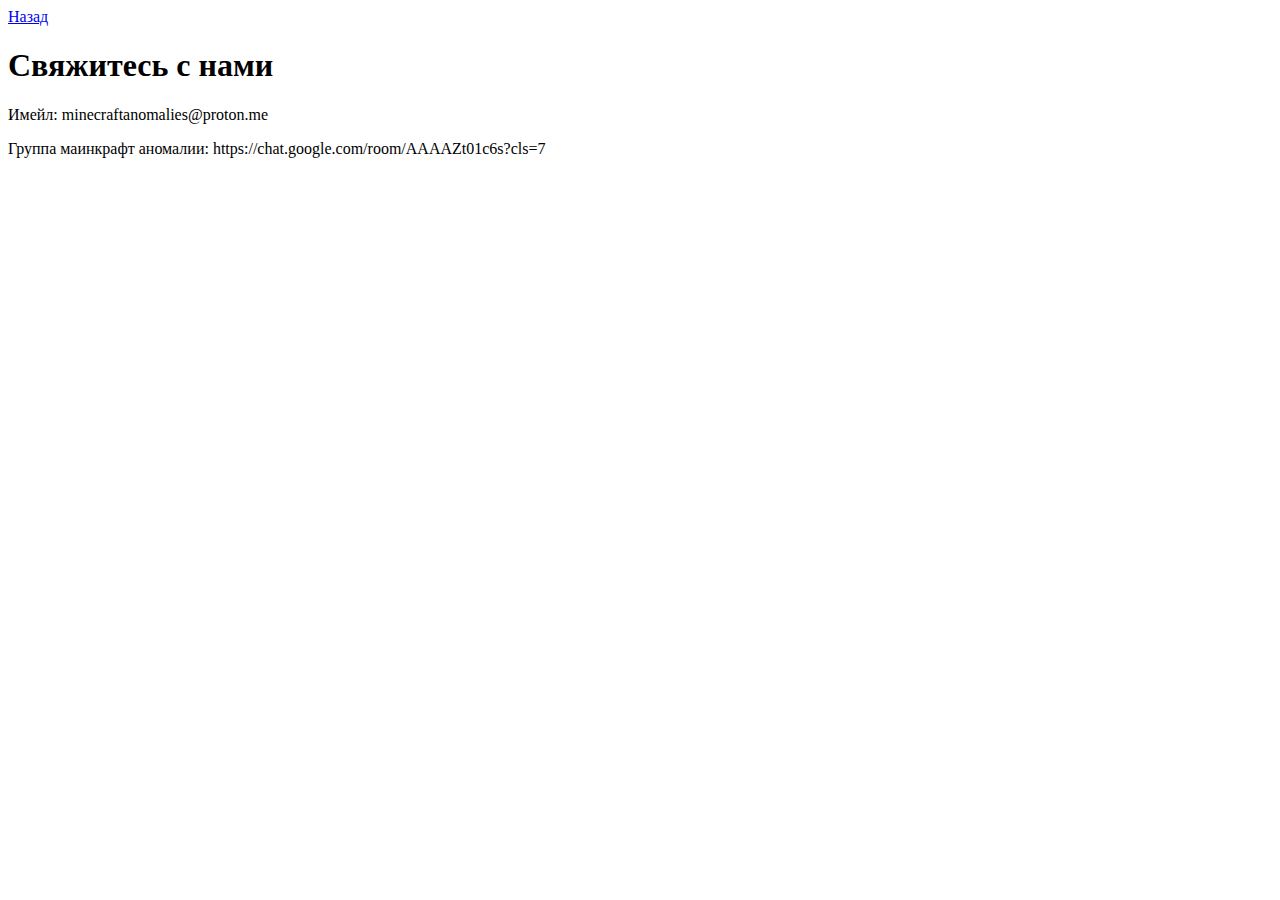
==== Usru.html @ 831e369f "Add files via upload" ====
<!DOCTYPE html>
    <link rel="stylesheet" href="style.css">
    <meta name="viewport" content="width=device-width, initial-scale=1.0">
    <title>Свяжитесь с нами</title>
  
    <a href="The web site of gplayz2008ru.html">Назад</a>
 
    <h1>Свяжитесь с нами</h1>
    
    <p>Имейл: minecraftanomalies@proton.me</p>

    <p>Группа маинкрафт аномалии: https://chat.google.com/room/AAAAZt01c6s?cls=7</p>
---- style.css ----
label{
  color: blue;
  cursor: pointer;
}

label:hover{
  text-decoration: underline;
}

#file_input_id{
  display:none;
}
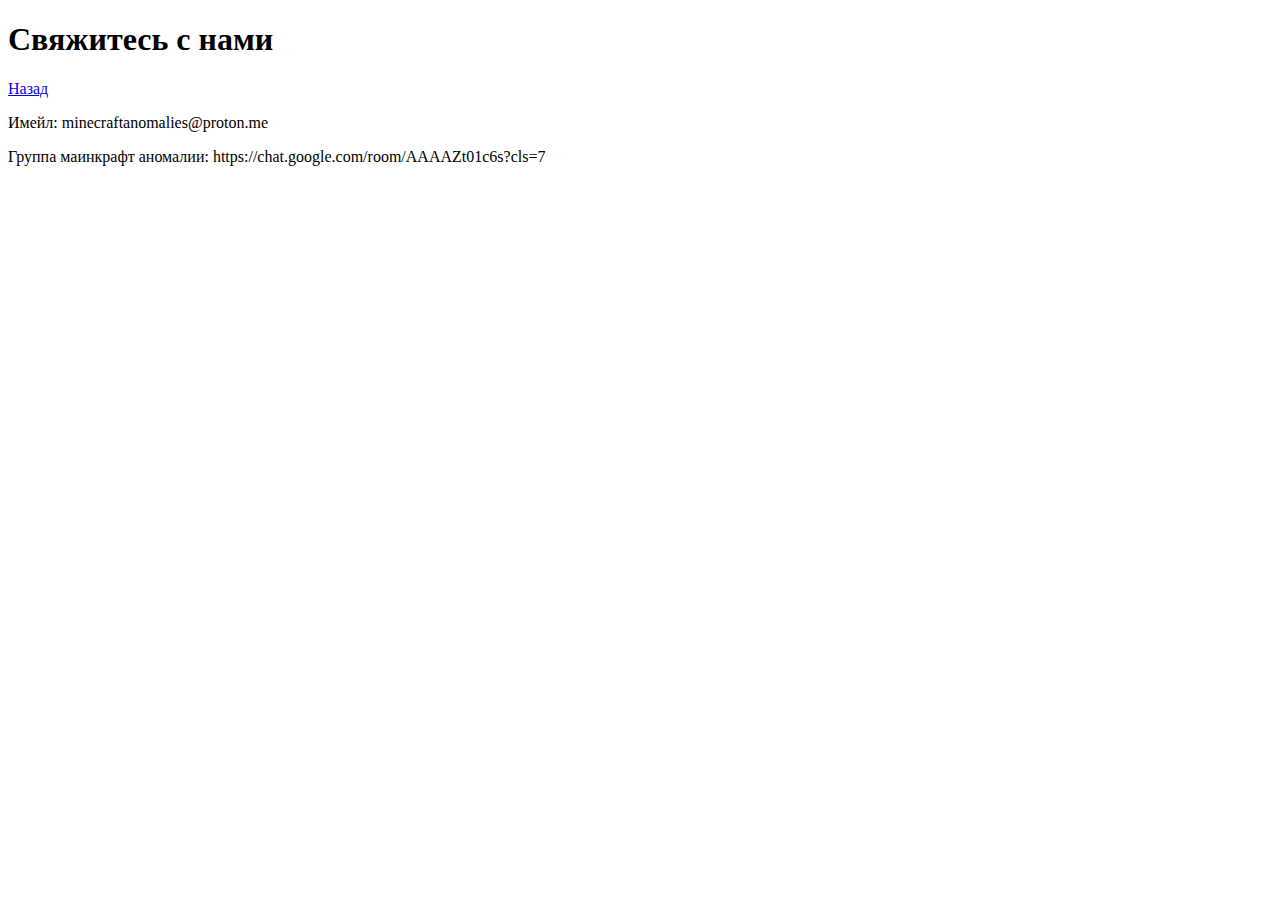
==== commit d435cef9: "Update Usru.html" ====
--- a/Usru.html
+++ b/Usru.html
@@ -2,11 +2,11 @@
     <link rel="stylesheet" href="style.css">
     <meta name="viewport" content="width=device-width, initial-scale=1.0">
     <title>Свяжитесь с нами</title>
-  
-    <a href="The web site of gplayz2008ru.html">Назад</a>
  
     <h1>Свяжитесь с нами</h1>
+
+    <a href="The web site of gplayz2008ru.html">Назад</a>
     
     <p>Имейл: minecraftanomalies@proton.me</p>
 
-    <p>Группа маинкрафт аномалии: https://chat.google.com/room/AAAAZt01c6s?cls=7</p>+    <p>Группа маинкрафт аномалии: https://chat.google.com/room/AAAAZt01c6s?cls=7</p>
